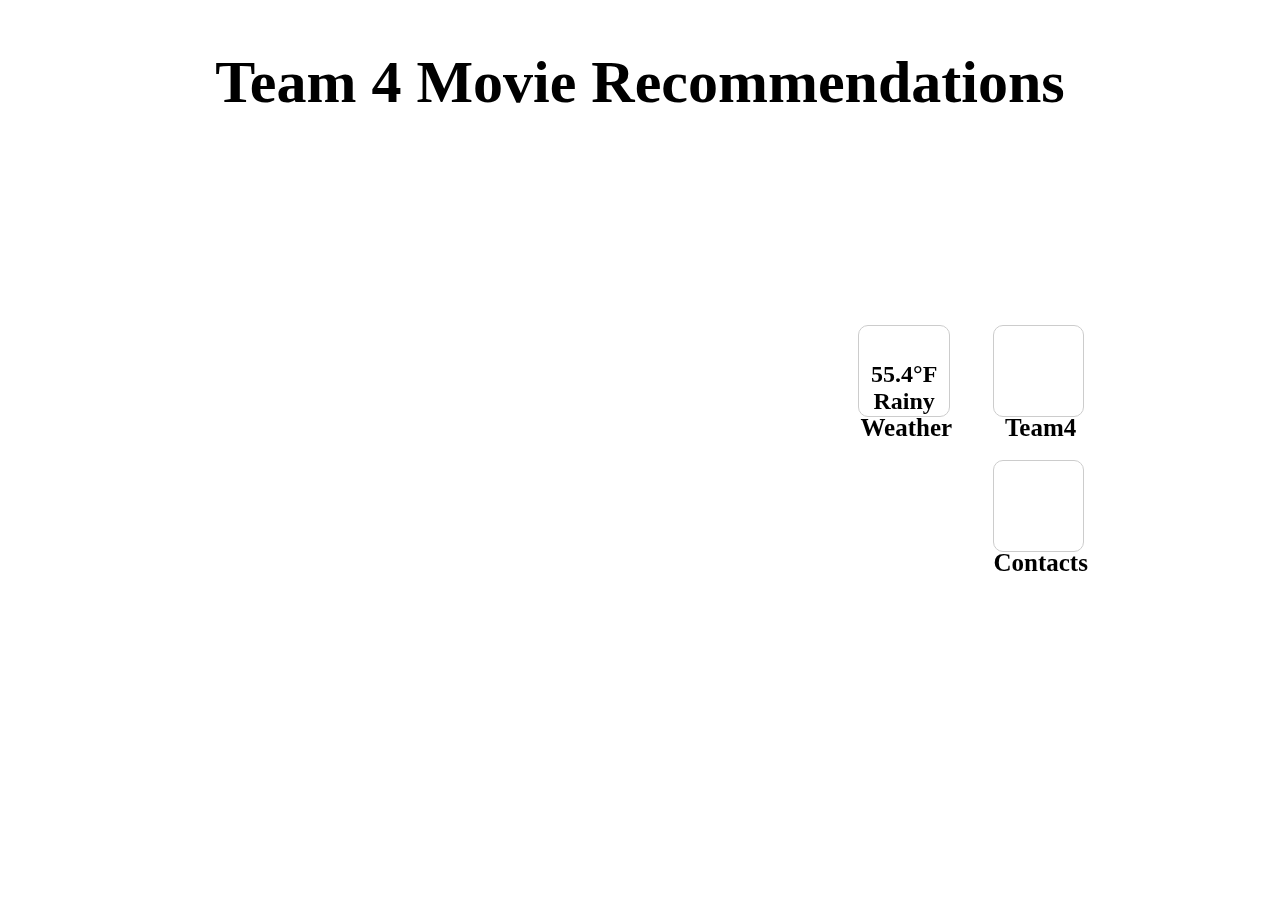
==== index.html @ f9acccd5 "Add files via upload" ====
<!DOCTYPE html>
<html lang="en">
<head>
    <meta charset="UTF-8">
    <meta name="viewport" content="width=device-width, initial-scale=1.0">
    <link rel="stylesheet" href="style.css">
    <title>Team 4 Movie Recommendations</title>
</head>
<body>
    <div class="header">
        <h1 class="title">Team 4 Movie Recommendations</h1>
    </div>




<!-- ----------------------------------------------------------------- -->
    <div class="iphone-background">

<!-- Clock -->
        <div id="clock-container">
        <div id="clock">...</div>
        </div>

        <div class="app" id="weather-app">
            <h2></h2>
            <div id="weather-info">Loading...</div>
        </div>


        <div id="weather-text">Weather</div>
<!-- ----------------------------------------------------------------- -->
        <div class="app" id="contacts-app">
            <h2></h2>
            <div id="Contacts"></div>
        </div>
        <div id="contacts-text">Contacts</div>

<!-- ----------------------------------------------------------------- -->
        <a href="http://127.0.0.1:5500/GitHub_Repositories/23.Final_Project/index2.html" class="app" id="team4-movies-app">
            <h2></h2>
            <!-- Placeholder for Team4 Movies content -->
        </a>
        <div id="team4-movies-app-text">Team4</div>
    </div>




<!-- ----------------------------------------------------------------- -->






    <script src="/GitHub_Repositories/23.Final_Project/JS/logic.js"></script>
    <script>
// Function to update clock
function updateClock() {
  const now = new Date();
  const hours = now.getHours();
  const minutes = now.getMinutes();
  const ampm = hours >= 12 ? 'PM' : 'AM';
  const formattedHours = hours % 12 || 12;
  const formattedMinutes = minutes < 10 ? '0' + minutes : minutes;
  const timeString = `${formattedHours}:${formattedMinutes} ${ampm}`;
  document.getElementById('clock').textContent = timeString;
}

// Call the function to update the clock every second
setInterval(updateClock, 1000);




        // Function to generate fake weather data
        function generateFakeWeatherData() {
            const temperatureCelsius = Math.floor(Math.random() * (30 - (-10) + 1)) + (-10); // Random temperature between -10°C and 30°C

            // Convert Celsius to Fahrenheit
            const temperatureFahrenheit = (temperatureCelsius * 9/5) + 32;

            const descriptions = ['Clear', 'Cloudy', 'Rainy', 'Snowy'];
            const description = descriptions[Math.floor(Math.random() * descriptions.length)]; // Random weather description

            return {
                main: { temp: temperatureCelsius },
                weather: [{ description }],
                temperatureFahrenheit,
            };
        }

        // Function to update weather information on the page
        function updateWeatherInfo(data) {
            const temperatureCelsius = data.main.temp;
            const temperatureFahrenheit = data.temperatureFahrenheit;
            const description = data.weather[0].description;
            const weatherInfo = `${temperatureFahrenheit}°F
            ${description}`;
            document.getElementById('weather-info').textContent = weatherInfo;
        }

        // Call the function to generate fake weather data and update the page
        const fakeWeatherData = generateFakeWeatherData();
        updateWeatherInfo(fakeWeatherData);
    </script>
</body>
</html>
---- style.css ----
.header {
    display: flex;
    justify-content: center;
}

.center {
    display: flex;
    justify-content: center;
}



.title {
    color: black;
    font-size: 60px;
}

body {
    overflow-y: auto; /* or overflow-y: scroll; */
}
.iphone-background {
    background-image: url('https://img.freepik.com/free-photo/front-view-hand-holding-smartphone_23-2148775905.jpg?size=626&ext=jpg');
    background-size: cover;
    background-position: center;
    width: 70%; /* Adjust the width as needed */
    height: 100% ; /* Make it 20% smaller in height */
    position: fixed;
    top: 10%; /* Adjust the top position as needed */
    right: -10%; /* Adjust the right position for more movement to the right */
    display: flex;
    flex-direction: row; /* Set the flex direction to row */
    align-items: center;
    justify-content: space-around;
}
/* -------------------------------------------------------- */
#weather-app {
    background-image: url('/GitHub_Repositories/23.Final_Project/icons/weather.png');
    background-size: 100%;
    width: 10%; /* Adjust the width as needed */
    height: 10%; /* Adjust the height using viewport width units */
    margin: 10px;
    border: 1px solid #ccc;
    border-radius: 10px;
    overflow: hidden;
    position: absolute;
    top: 25%; /* Adjust the top position as needed */
    right: 50%; /* Adjust the right position for more movement to the right */
}
#weather-info {
    font-size: 24px; /* Adjust the font size as needed */
    font-weight: bold;
    text-align: center;
    top: 20%;
}
#weather-text {
    position: absolute;
    top: 36%; /* Adjust the top position to place it below the weather app */
    right: 56%; /* Align with the weather app */
    transform: translateX(50%); /* Adjust the translation to center it */
    font-weight: bold;
    font-size: 25px; /* Adjust the font size as needed */
}
/* -------------------------------------------------------- */



#contacts-app {
    background-image: url('/GitHub_Repositories/23.Final_Project/icons/contacts.png');
    background-size: 100%;
    background-position: center center;
    width: 10%; /* Adjust the width as needed */
    height: 10%; /* Adjust the height using viewport width units */
    margin: 10px;
    border: 1px solid #ccc;
    border-radius: 10px;
    overflow: hidden;
    position: absolute;
    top: 40%; /* Adjust the top position as needed */
    right: 35%; /* Adjust the right position for more movement to the right */
}
#contacts-text {
    position: absolute;
    top: 51%; /* Adjust the top position to place it below the weather app */
    right: 41%; /* Align with the weather app */
    transform: translateX(50%); /* Adjust the translation to center it */
    font-weight: bold;
    font-size: 25px; /* Adjust the font size as needed */
}
/* -------------------------------------------------------- */


#team4-movies-app {
    background-image: url('/GitHub_Repositories/23.Final_Project/icons/4.png');
    background-size: contain;
    background-position: center center;
    width: 10%; /* Adjust the width as needed */
    height: 10%; /* Adjust the height using viewport width units */
    margin: 10px;
    border: 1px solid #ccc;
    border-radius: 10px;
    overflow: hidden;
    position: absolute;
    top: 25%; /* Adjust the top position as needed */
    right: 35%; /* Adjust the right position for more movement to the right */
}
#team4-movies-app-text {
    position: absolute;
    top: 36%; /* Adjust the top position to place it below the weather app */
    right: 41%; /* Align with the weather app */
    transform: translateX(50%); /* Adjust the translation to center it */
    font-weight: bold;
    font-size: 25px; /* Adjust the font size as needed */
}
/* -------------------------------------------------------- */



#weather-info {
    font-size: 24px; /* Adjust the font size as needed */
    font-weight: bold;
    text-align: center;
    margin-top: 35px;
}


.app h2 {
    color: rgb(0, 0, 0);
    position: absolute;
    bottom: 0; /* Move the text to the bottom */
    left: 35%;
    top: 20%;
    width: 100%;
    margin: 0;
    padding: 8px;
    font-size: 60px;
}


/* -------------------------------------------------------- */
#clock-container {
    position: fixed;
    top: 250px;
    left: 1520px;
    color: rgb(0, 0, 0);
    font-size: 120px; /* Adjust the font size as needed */
}
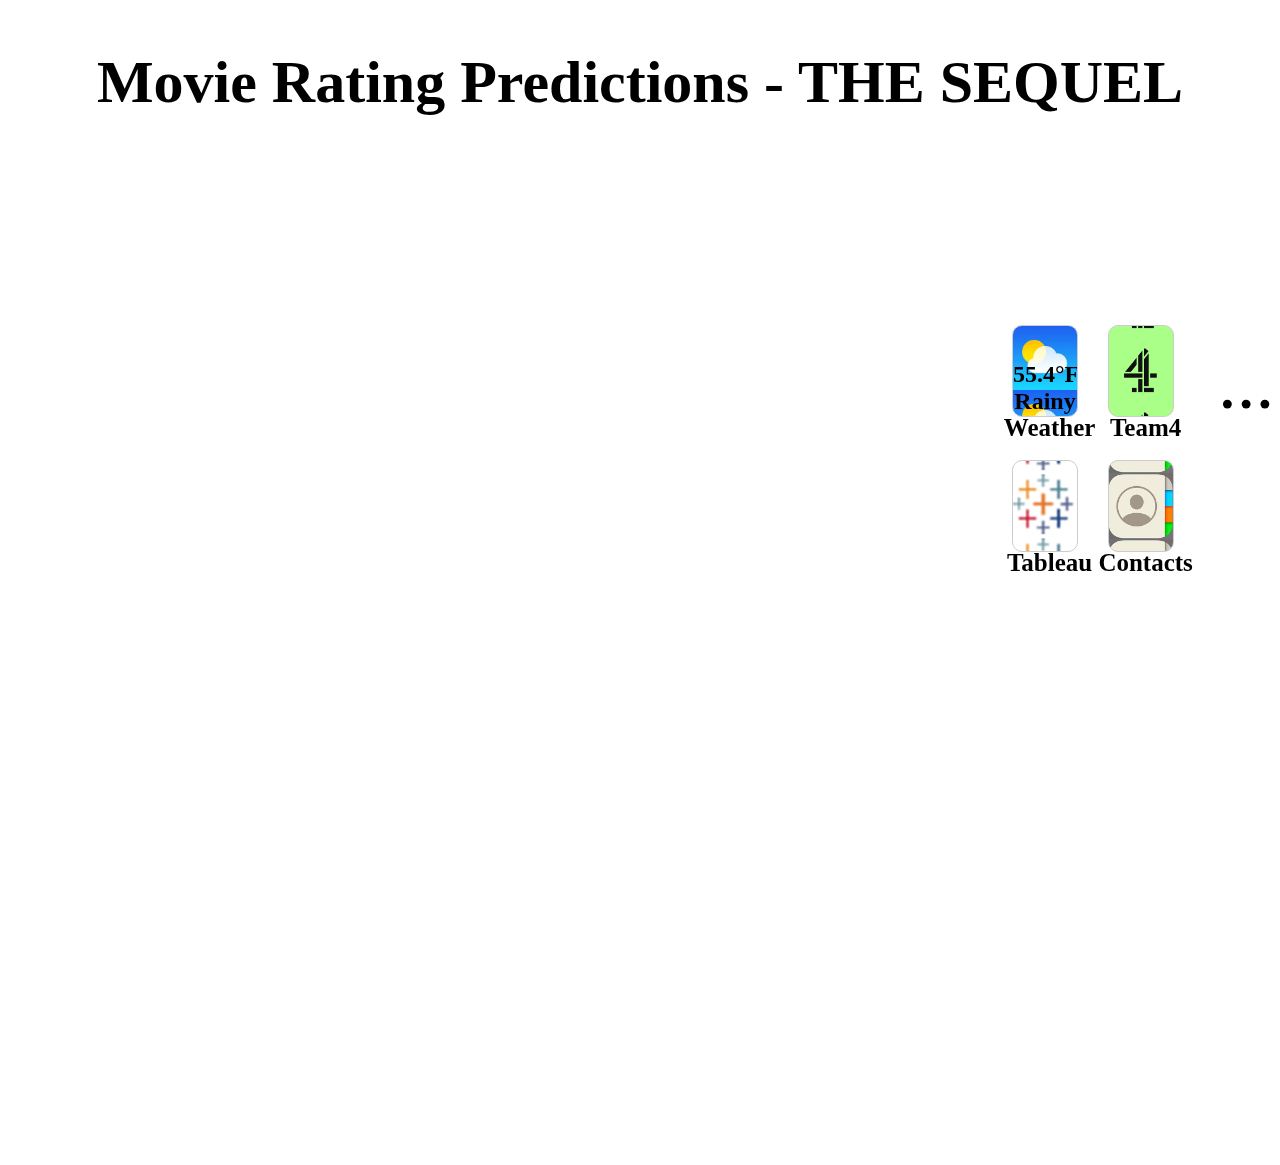
==== commit 1d7fa345: "uploading final files" ====
--- a/index.html
+++ b/index.html
@@ -4,22 +4,44 @@
     <meta charset="UTF-8">
     <meta name="viewport" content="width=device-width, initial-scale=1.0">
     <link rel="stylesheet" href="style.css">
-    <title>Team 4 Movie Recommendations</title>
+    <style>
+
+        .iphone-background {
+            margin-left: 20px; 
+        }
+    
+        .magnifying-box {
+            position: fixed;
+            border: 1px solid #ccc;
+            background-color: white;
+            width: 100px; /* Adjust the width of the magnifying box as needed */
+            height: 100px; /* Adjust the height of the magnifying box as needed */
+            pointer-events: none; /* Allow the cursor to interact with elements behind the box */
+            display: none;
+        }
+    
+    
+    
+    
+    
+    
+    
+    </style>
+    <title>TEAM 4 is the BEST!</title>
+    <link rel="shortcut icon" href="icons/favicon2.ico">
 </head>
 <body>
+
+    
     <div class="header">
-        <h1 class="title">Team 4 Movie Recommendations</h1>
+        <h1 class="title">Movie Rating Predictions - THE SEQUEL</h1>
     </div>
 
-
-
-
-<!-- ----------------------------------------------------------------- -->
+    <!-- ----------------------------------------------------------------- -->
     <div class="iphone-background">
-
-<!-- Clock -->
+        <!-- Clock -->
         <div id="clock-container">
-        <div id="clock">...</div>
+            <div id="clock">...</div>
         </div>
 
         <div class="app" id="weather-app">
@@ -27,63 +49,81 @@
             <div id="weather-info">Loading...</div>
         </div>
 
+        <div id="weather-text">Weather</div>
 
-        <div id="weather-text">Weather</div>
-<!-- ----------------------------------------------------------------- -->
-        <div class="app" id="contacts-app">
+        <!-- ----------------------------------------------------------------- -->
+        <a href="http://127.0.0.1:5500/about-us.html" class="app" id="contacts-app">
             <h2></h2>
             <div id="Contacts"></div>
-        </div>
+        </a>
         <div id="contacts-text">Contacts</div>
 
-<!-- ----------------------------------------------------------------- -->
-        <a href="http://127.0.0.1:5500/GitHub_Repositories/23.Final_Project/index2.html" class="app" id="team4-movies-app">
+        <!-- ----------------------------------------------------------------- -->
+        <a href="https://public.tableau.com/app/profile/ashley.ley/viz/IMDBMovieAnalysis_17011356518300/Story1?publish=yes" class="app" id="contacts2-app" target="_blank">
             <h2></h2>
-            <!-- Placeholder for Team4 Movies content -->
+            <div id="Contacts2"></div>
+        </a>
+        <div id="contacts2-text">Tableau</div>     
+        
+        
+
+        <!-- ----------------------------------------------------------------- -->
+        <a href="http://127.0.0.1:5500/index2.html" class="app" id="team4-movies-app">
+            <h2></h2>
+
         </a>
         <div id="team4-movies-app-text">Team4</div>
-    </div>
 
 
+        <!-- ----------------------------------------------------------------- -->
+</div>
+<div class="slides-container">
 
+    <iframe src="https://docs.google.com/presentation/d/e/2PACX-1vR7hOz8R-lFzItmUPp8hqUlNp_5Sq5BcaTWPg1Lw-tC6ebfE86K0bgxZbzxMzWB2CBuBgZaychaI1J0/embed?start=true&loop=false&delayms=999999999" frameborder="0" 
+    allowfullscreen="true" mozallowfullscreen="true" webkitallowfullscreen="true"></iframe>
+</div>
+    <!-- ----------------------------------------------------------------- -->
 
-<!-- ----------------------------------------------------------------- -->
+    <script src="/JS/logic.js"></script>
+    <script>
 
 
 
 
 
 
-    <script src="/GitHub_Repositories/23.Final_Project/JS/logic.js"></script>
-    <script>
-// Function to update clock
-function updateClock() {
-  const now = new Date();
-  const hours = now.getHours();
-  const minutes = now.getMinutes();
-  const ampm = hours >= 12 ? 'PM' : 'AM';
-  const formattedHours = hours % 12 || 12;
-  const formattedMinutes = minutes < 10 ? '0' + minutes : minutes;
-  const timeString = `${formattedHours}:${formattedMinutes} ${ampm}`;
-  document.getElementById('clock').textContent = timeString;
-}
-
-// Call the function to update the clock every second
-setInterval(updateClock, 1000);
 
 
 
 
-        // Function to generate fake weather data
+
+
+
+
+
+        
+        function updateClock() {
+            const now = new Date();
+            const hours = now.getHours();
+            const minutes = now.getMinutes();
+            const ampm = hours >= 12 ? 'PM' : 'AM';
+            const formattedHours = hours % 12 || 12;
+            const formattedMinutes = minutes < 10 ? '0' + minutes : minutes;
+            const timeString = `${formattedHours}:${formattedMinutes} ${ampm}`;
+            document.getElementById('clock').textContent = timeString;
+        }
+
+
+        setInterval(updateClock, 1000);
+
+
         function generateFakeWeatherData() {
-            const temperatureCelsius = Math.floor(Math.random() * (30 - (-10) + 1)) + (-10); // Random temperature between -10°C and 30°C
+            const temperatureCelsius = Math.floor(Math.random() * (30 - (-10) + 1)) + (-10); 
 
-            // Convert Celsius to Fahrenheit
             const temperatureFahrenheit = (temperatureCelsius * 9/5) + 32;
 
             const descriptions = ['Clear', 'Cloudy', 'Rainy', 'Snowy'];
-            const description = descriptions[Math.floor(Math.random() * descriptions.length)]; // Random weather description
-
+            const description = descriptions[Math.floor(Math.random() * descriptions.length)]; 
             return {
                 main: { temp: temperatureCelsius },
                 weather: [{ description }],
@@ -91,19 +131,29 @@
             };
         }
 
-        // Function to update weather information on the page
+
         function updateWeatherInfo(data) {
             const temperatureCelsius = data.main.temp;
             const temperatureFahrenheit = data.temperatureFahrenheit;
             const description = data.weather[0].description;
-            const weatherInfo = `${temperatureFahrenheit}°F
-            ${description}`;
+            const weatherInfo = `${temperatureFahrenheit}°F ${description}`;
             document.getElementById('weather-info').textContent = weatherInfo;
         }
 
-        // Call the function to generate fake weather data and update the page
+
         const fakeWeatherData = generateFakeWeatherData();
         updateWeatherInfo(fakeWeatherData);
+
+
+
+
+
+
+
+
     </script>
+    
 </body>
+
+
 </html>--- a/style.css
+++ b/style.css
@@ -4,6 +4,18 @@
     display: flex;
     justify-content: center;
 }
+
+.slides-container {
+    width: 1300px; 
+    margin-right: 1000px;
+    height: 1000px; 
+}
+
+.slides-container iframe {
+    width: 100%; 
+    height: 100%;
+}
+
 
 .center {
     display: flex;
@@ -18,107 +30,133 @@
 }
 
 body {
-    overflow-y: auto; /* or overflow-y: scroll; */
+    overflow-y: auto; 
 }
 .iphone-background {
     background-image: url('https://img.freepik.com/free-photo/front-view-hand-holding-smartphone_23-2148775905.jpg?size=626&ext=jpg');
     background-size: cover;
     background-position: center;
-    width: 70%; /* Adjust the width as needed */
-    height: 100% ; /* Make it 20% smaller in height */
+    width: 50%; 
+    height: 100% ; 
     position: fixed;
-    top: 10%; /* Adjust the top position as needed */
-    right: -10%; /* Adjust the right position for more movement to the right */
+    top: 10%; 
+    right: -10%; 
     display: flex;
-    flex-direction: row; /* Set the flex direction to row */
+    flex-direction: row; 
     align-items: center;
     justify-content: space-around;
 }
 /* -------------------------------------------------------- */
 #weather-app {
-    background-image: url('/GitHub_Repositories/23.Final_Project/icons/weather.png');
+    background-image: url('/icons/weather.png');
     background-size: 100%;
-    width: 10%; /* Adjust the width as needed */
-    height: 10%; /* Adjust the height using viewport width units */
+    width: 10%; 
+    height: 10%; 
     margin: 10px;
     border: 1px solid #ccc;
     border-radius: 10px;
     overflow: hidden;
     position: absolute;
-    top: 25%; /* Adjust the top position as needed */
-    right: 50%; /* Adjust the right position for more movement to the right */
+    top: 25%; 
+    right: 50%; 
 }
 #weather-info {
-    font-size: 24px; /* Adjust the font size as needed */
+    font-size: 24px; 
     font-weight: bold;
     text-align: center;
     top: 20%;
 }
 #weather-text {
     position: absolute;
-    top: 36%; /* Adjust the top position to place it below the weather app */
-    right: 56%; /* Align with the weather app */
-    transform: translateX(50%); /* Adjust the translation to center it */
+    top: 36%; 
+    right: 56%; 
+    transform: translateX(50%); 
     font-weight: bold;
-    font-size: 25px; /* Adjust the font size as needed */
+    font-size: 25px; 
 }
 /* -------------------------------------------------------- */
 
 
 
 #contacts-app {
-    background-image: url('/GitHub_Repositories/23.Final_Project/icons/contacts.png');
-    background-size: 100%;
+    background-image: url('/icons/contacts.png');
+    background-size: contain;
     background-position: center center;
-    width: 10%; /* Adjust the width as needed */
-    height: 10%; /* Adjust the height using viewport width units */
+    width: 10%; 
+    height: 10%; 
     margin: 10px;
     border: 1px solid #ccc;
     border-radius: 10px;
     overflow: hidden;
     position: absolute;
-    top: 40%; /* Adjust the top position as needed */
-    right: 35%; /* Adjust the right position for more movement to the right */
+    top: 40%; 
+    right: 35%; 
 }
 #contacts-text {
     position: absolute;
-    top: 51%; /* Adjust the top position to place it below the weather app */
-    right: 41%; /* Align with the weather app */
-    transform: translateX(50%); /* Adjust the translation to center it */
+    top: 51%; 
+    right: 41%; 
+    transform: translateX(50%); 
     font-weight: bold;
-    font-size: 25px; /* Adjust the font size as needed */
+    font-size: 25px; 
+}
+/* -------------------------------------------------------- */
+
+
+
+#contacts2-app {
+    background-image: url('/icons/tableau1.png');
+    background-size: contain;
+    background-position: center center;
+    width: 10%; 
+    height: 10%; 
+    margin: 10px;
+    border: 1px solid #ccc;
+    border-radius: 10px;
+    overflow: hidden;
+    position: absolute;
+    top: 40%; 
+    right: 50%; 
+}
+#contacts2-text {
+    position: absolute;
+    top: 51%;
+    right: 56%; 
+    transform: translateX(50%); 
+    font-weight: bold;
+    font-size: 25px; 
 }
 /* -------------------------------------------------------- */
 
 
 #team4-movies-app {
-    background-image: url('/GitHub_Repositories/23.Final_Project/icons/4.png');
+    background-image: url('/icons/4.png');
     background-size: contain;
     background-position: center center;
-    width: 10%; /* Adjust the width as needed */
-    height: 10%; /* Adjust the height using viewport width units */
+    width: 10%; 
+    height: 10%;
     margin: 10px;
     border: 1px solid #ccc;
     border-radius: 10px;
     overflow: hidden;
     position: absolute;
-    top: 25%; /* Adjust the top position as needed */
-    right: 35%; /* Adjust the right position for more movement to the right */
+    top: 25%; 
+    right: 35%; 
 }
 #team4-movies-app-text {
     position: absolute;
-    top: 36%; /* Adjust the top position to place it below the weather app */
-    right: 41%; /* Align with the weather app */
-    transform: translateX(50%); /* Adjust the translation to center it */
+    top: 36%; 
+    right: 41%; 
+    transform: translateX(50%);
     font-weight: bold;
-    font-size: 25px; /* Adjust the font size as needed */
+    font-size: 25px;
 }
 /* -------------------------------------------------------- */
 
 
 
 #weather-info {
-    font-size: 24px; /* Adjust the font size as needed */
+    font-size: 24px; 
     font-weight: bold;
     text-align: center;
     margin-top: 35px;
@@ -128,7 +166,7 @@
 .app h2 {
     color: rgb(0, 0, 0);
     position: absolute;
-    bottom: 0; /* Move the text to the bottom */
+    bottom: 0; 
     left: 35%;
     top: 20%;
     width: 100%;
@@ -140,13 +178,14 @@
 
 /* -------------------------------------------------------- */
 #clock-container {
-    position: fixed;
+    position: absolute;
     top: 250px;
-    left: 1520px;
+    left: 450px;
     color: rgb(0, 0, 0);
-    font-size: 120px; /* Adjust the font size as needed */
+    font-size: 75px; 
 }
 
 
 
 
+
